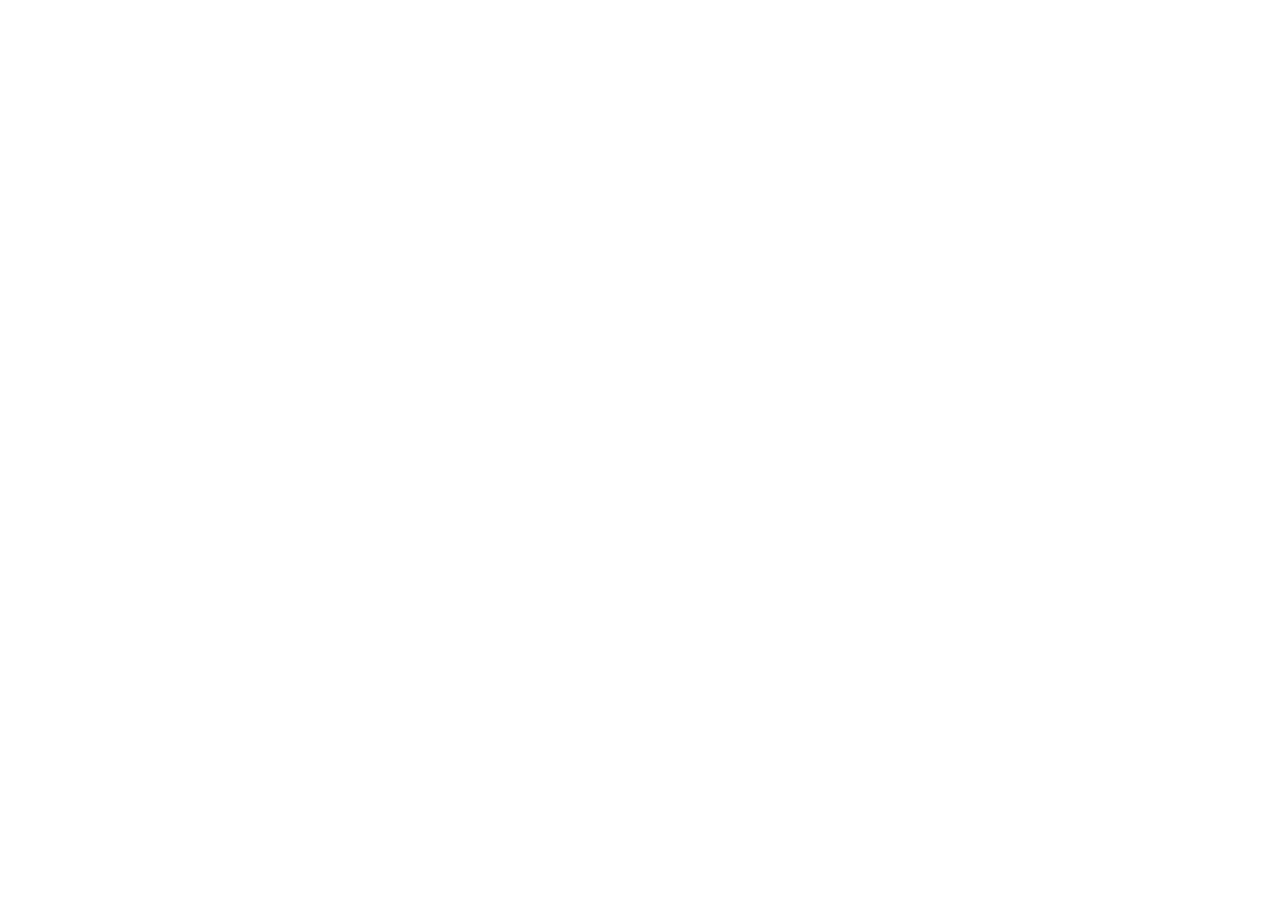
==== project5/index.html @ 2ef28fcd "feat: initialize project structure with basic index.html file" ====
<!DOCTYPE html>
<html lang="en">
<head>
    <meta charset="UTF-8">
    <meta name="viewport" content="width=device-width, initial-scale=1.0">
    <title>Rest</title>
</head>
<body>
    
</body>
</html>
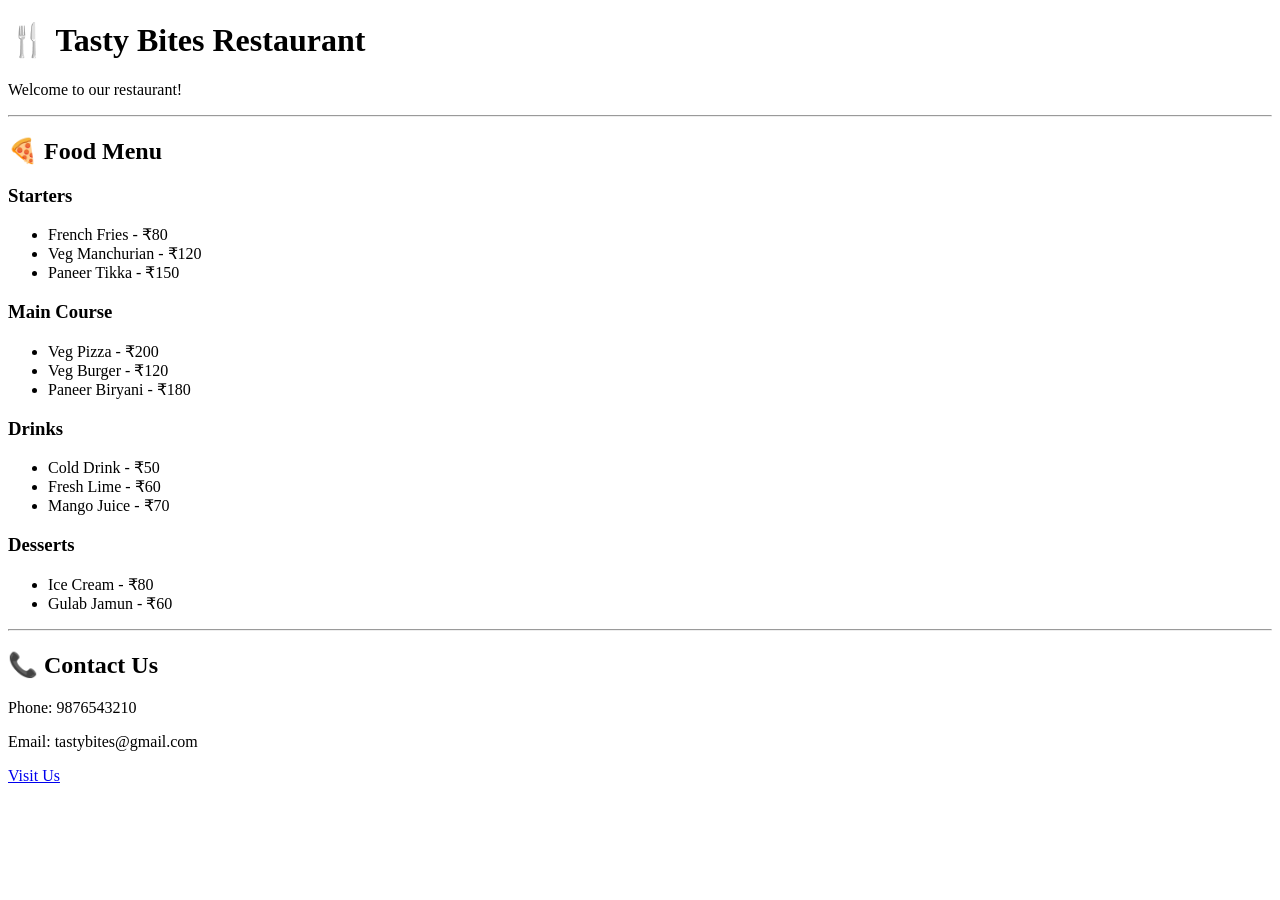
==== commit 32d47ce9: "feat: create initial index.html file with restaurant menu and contact information" ====
--- a/project5/index.html
+++ b/project5/index.html
@@ -1,11 +1,54 @@
 <!DOCTYPE html>
-<html lang="en">
+<html>
 <head>
-    <meta charset="UTF-8">
-    <meta name="viewport" content="width=device-width, initial-scale=1.0">
-    <title>Rest</title>
+    <title>My Restaurant</title>
 </head>
+
 <body>
-    
+
+    <h1>🍴 Tasty Bites Restaurant</h1>
+
+    <p>Welcome to our restaurant!</p>
+
+    <hr>
+
+    <h2>🍕 Food Menu</h2>
+
+    <h3>Starters</h3>
+    <ul>
+        <li>French Fries - ₹80</li>
+        <li>Veg Manchurian - ₹120</li>
+        <li>Paneer Tikka - ₹150</li>
+    </ul>
+
+    <h3>Main Course</h3>
+    <ul>
+        <li>Veg Pizza - ₹200</li>
+        <li>Veg Burger - ₹120</li>
+        <li>Paneer Biryani - ₹180</li>
+    </ul>
+
+    <h3>Drinks</h3>
+    <ul>
+        <li>Cold Drink - ₹50</li>
+        <li>Fresh Lime - ₹60</li>
+        <li>Mango Juice - ₹70</li>
+    </ul>
+
+    <h3>Desserts</h3>
+    <ul>
+        <li>Ice Cream - ₹80</li>
+        <li>Gulab Jamun - ₹60</li>
+    </ul>
+
+    <hr>
+
+    <h2>📞 Contact Us</h2>
+
+    <p>Phone: 9876543210</p>
+    <p>Email: tastybites@gmail.com</p>
+
+    <a href="https://www.google.com">Visit Us</a>
+
 </body>
 </html>
